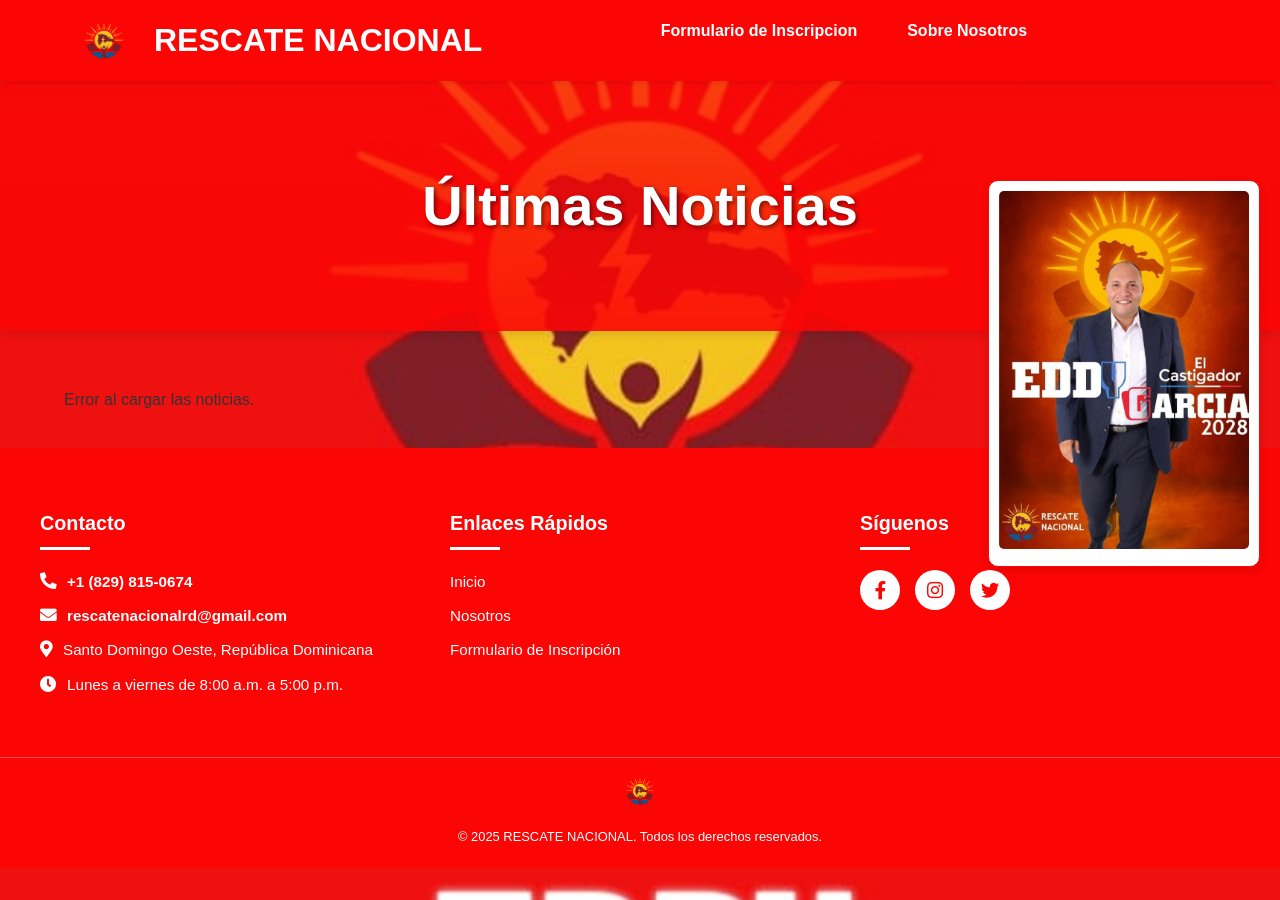
==== public/index.html @ 7941b859 "Add files via upload" ====
<!DOCTYPE html>
<html lang="es"> 
<head>
  <meta charset="UTF-8">
  <title>Rescate Nacional</title>
  <link rel="stylesheet" href="https://cdnjs.cloudflare.com/ajax/libs/font-awesome/5.15.4/css/all.min.css">
  <link rel="stylesheet" href="style.css">
  <link rel="icon" type="image/x-icon" href="img/loo-2.png">
</head>
<body>

  <body class="index-body">


  <header>
    <div class="logo">
      <img src="img/loo-2.png" alt="Logo Rescate Nacional" width="80">
      <span>RESCATE NACIONAL</span>
    </div>

    <nav>
      <ul>
        <li><a href="inscripcion1.html">Formulario de Inscripcion</a></li>
        <li><a href="nosotros.html">Sobre Nosotros</a></li>
        <li><a href="login.html" class="bto-inicio-sesion">Inicio sesion</a></li>
      </ul>
    </nav>

  </header>

  <div class="banner">
    <h1>Últimas Noticias</h1>
  </div>



  <div class="anuncios-laterales">
  <div class="anuncio-derecho">
    <img src="img/an.jpg" alt="anunico de donación">  </div>

</div>




  <section id="noticias">
    <!-- Las noticias cargadas desde el servidor aparecerán aquí -->
  </section>







  <footer class="site-footer">
    <div class="footer-container">
        <div class="footer-column contact-info">
            <h3>Contacto</h3>
            <ul>
                <li><i class="fas fa-phone-alt"></i> <a href="tel:+18298150674">+1 (829) 815-0674</a></li>
                <li><i class="fas fa-envelope"></i> <a href="mailto:rescatenacionalrd@gmail.com">rescatenacionalrd@gmail.com</a></li>
                <li><i class="fas fa-map-marker-alt"></i> Santo Domingo Oeste, República Dominicana</li>
                <li><i class="fas fa-clock"></i> Lunes a viernes de 8:00 a.m. a 5:00 p.m.</li>
            </ul>
        </div>

        <div class="footer-column quick-links">
            <h3>Enlaces Rápidos</h3>
            <ul>
                <li><a href="index.html">Inicio</a></li>
                <li><a href="nosotros.html">Nosotros</a></li>
                <li><a href="inscripcion1.html">Formulario de Inscripción</a></li>
            </ul>
        </div>

        <div class="footer-column social-media">
            <h3>Síguenos</h3>
            <div class="social-icons">
                <a href="https://www.facebook.com/profile.php?id=61574131103106" aria-label="Facebook"><i class="fab fa-facebook-f"></i></a>
                <a href="https://www.instagram.com/rescate.nacional?igsh=bzB2bGNpNnBtbDB0" aria-label="Instagram"><i class="fab fa-instagram"></i></a>
                <a href="https://x.com/RN_Oficia?t=tAsYveaGvLPW_T7rKswLDQ&s=09" aria-label="Twitter"><i class="fab fa-twitter"></i></a>
            </div>
        </div>
    </div>

    <div class="footer-bottom">
        <div class="footer-logo">
            <img src="img/loo-2.png" alt="Logo Rescate Nacional" width="60">
        </div>
        <p>&copy; 2025 RESCATE NACIONAL. Todos los derechos reservados.</p>
    </div>
</footer>


<script>
  let paginaActual = 1;
  const noticiasPorPagina = 5;

  function cargarNoticias(pagina = 1) {
    fetch(`/api/posts?page=${pagina}&limit=${noticiasPorPagina}`)
      .then(res => res.json())
      .then(data => {
        const contenedor = document.getElementById('noticias');
        contenedor.innerHTML = "";

        if (!data.noticias || data.noticias.length === 0) {
          contenedor.innerHTML = "<p>No hay noticias disponibles.</p>";
          return;
        }

        data.noticias.forEach(post => {
          const div = document.createElement('div');
          div.className = 'post';

          let mediaHTML = '';
          if (post.media) {
            const fileExtension = post.media.split('.').pop().toLowerCase();
            const mediaPath = `/uploads/${post.media}`;

            if (['jpg', 'jpeg', 'png', 'gif'].includes(fileExtension)) {
              mediaHTML = `<img src="${mediaPath}" width="100%" alt="Imagen de la noticia">`;
            } else if (['mp4', 'webm', 'ogg'].includes(fileExtension)) {
              mediaHTML = `
                <video width="100%" controls>
                  <source src="${mediaPath}" type="video/${fileExtension}">
                  Tu navegador no soporta el video.
                </video>`;
            }
          }

          div.innerHTML = `
            <h2>${post.title}</h2>
            <p>${post.content}</p>
            ${mediaHTML}
            <small>${post.fecha}</small>
          `;

          contenedor.appendChild(div);
        });

 // Agregar botones de paginación
        const paginacion = document.createElement('div');
        paginacion.className = 'paginacion';

        if (data.currentPage > 1) {
          const btnAnterior = document.createElement('button');
          btnAnterior.textContent = 'Anterior';
          btnAnterior.onclick = () => {
            paginaActual--;
            cargarNoticias(paginaActual);
          };
          paginacion.appendChild(btnAnterior);
        }

        if (data.currentPage < data.totalPages) {
          const btnSiguiente = document.createElement('button');
          btnSiguiente.textContent = 'Siguiente';
          btnSiguiente.onclick = () => {
            paginaActual++;
            cargarNoticias(paginaActual);
          };
          paginacion.appendChild(btnSiguiente);
        }

        contenedor.appendChild(paginacion);
      })
      .catch(error => {
        console.error("Error al cargar las noticias: ", error);
        document.getElementById('noticias').innerHTML = "<p>Error al cargar las noticias.</p>";
      });
  }

  // Cargar noticias al cargar la página
  document.addEventListener('DOMContentLoaded', () => cargarNoticias());

</script>


</body>
</html>
---- public/style.css ----
/* --- Variables CSS para colores --- */
:root {
    --primary-red: #fb0505; /* Rojo principal de la marca */
    --darker-red: #c40000; /* Rojo más oscuro para acentos, botones, hover */
    --light-red: #ffe6e6; /* Rojo muy claro para fondos sutiles o elementos destacados */
    --white: #ffffff; /* Blanco puro */
    --text-color: #333; /* Gris oscuro para el texto principal (mejor legibilidad) */
    --light-text: #555; /* Gris medio para texto secundario */
    --border-light: #e0e0e0; /* Gris claro para bordes sutiles */
    --shadow-color: rgba(0,0,0,0.1); /* Sombra estándar */
}

/* --- Base General --- */
body {
    font-family: Arial, sans-serif;
    margin: 0;
    padding: 0;
    background-color: var(--white); /* Fondo blanco por defecto */
    line-height: 1.6; /* Mejora la legibilidad del texto */
    color: var(--text-color);
}

.index-body {
    /* Mantiene tu imagen de fondo original, pero considera si combina con el esquema rojo/blanco.
       Si "fondo.jpg" es oscura o tiene muchos otros colores, podrías quitar esta sección
       para tener un fondo blanco puro en el index también, o usar una imagen más sutil. */
    background-image: url('img/fondo.jpg');
    background-size: cover;
    background-repeat: no-repeat;
    background-position: center top; /* Ajustado para mejor visibilidad */
    min-height: 100vh;
    background-attachment: fixed; /* Hace que el fondo se quede fijo al scrollear */
}

video {
    width: 40%;
    max-width: 720px;
    height: auto;
    border-radius: 10px;
    box-shadow: 0 0 10px var(--shadow-color);
    display: block;
    margin: 20px auto;
}

/* --- Header --- */
header {
    background-color: var(--primary-red); /* Fondo rojo */
    color: var(--white); /* Texto blanco */
    padding: 15px 5%; /* Ajustado para un header más compacto y espaciado lateral */
    text-align: center;
    display: flex; /* Para alinear el logo y la navegación */
    justify-content: space-between; /* Espacia los elementos */
    align-items: center; /* Centra verticalmente */
    box-shadow: 0 2px 5px var(--shadow-color); /* Sutil sombra para profundidad */
    position: sticky; /* Hace que el header se quede arriba al scrollear */
    top: 0;
    z-index: 1000; /* Asegura que esté por encima de otros elementos */
}

header .logo {
    font-size: 2em; /* Tamaño de fuente para el nombre de la organización */
    font-weight: bold;
    display: flex; /* Para alinear el logo y el texto RESCATE NACIONAL */
    align-items: center;
    gap: 10px; /* Espacio entre la imagen y el texto */
}

header .img img { /* Estilo para la imagen dentro del div .img (ajustado de tu código) */
    width: 80px; /* Tamaño del logo más adecuado para un header */
    height: auto;
    vertical-align: middle;
    margin-right: 0; /* Ya hay gap en .logo */
    /* Si tu logo es oscuro y necesitas que se vea blanco sobre el fondo rojo del header: */
    /* filter: brightness(0) invert(1); */
}


/* --- Navegación --- */
nav ul {
    list-style-type: none; /* Elimina las viñetas */
    padding: 0;
    margin: 0;
    display: flex; /* Para que los ítems del menú estén en línea */
    gap: 20px; /* Espaciado entre los ítems de la navegación */
}
 
nav ul li {
    display: inline; /* Se mantiene inline, pero flex en el ul es más potente */
    margin-right: 0; /* Se usa gap en el ul */
}
 
nav ul li a {
    text-decoration: none; /* Elimina el subrayado del enlace */
    color: var(--white); /* Texto blanco para contrastar con el rojo del header */
    padding: 8px 15px;
    border-radius: 5px;
    transition: background-color 0.3s ease, transform 0.3s ease;
    font-weight: bold;
}

nav ul li a:hover {
    background-color: var(--darker-red); /* Rojo más oscuro al pasar el ratón */
    transform: translateY(-2px); /* Pequeño efecto de elevación */
}

/* Estilo solo para el botón de Iniciar Sesión */
.bto-inicio-sesion {
    text-decoration: none; /* Elimina el subrayado del enlace */
    padding: 10px 20px;
    border-radius: 5px;
    background-color: #fb0505; 
    color: #fb0505; /* Texto blanco para que contraste */
    display: inline-block; /* Para que padding funcione correctamente como botón */
    font-weight: bold;
    text-transform: uppercase;
    /*transition: background-color 0.3s ease, transform 0.3s ease; /* Transición suave */
}

/* Efecto hover para el botón de Iniciar Sesión */
.bto-inicio-sesion:hover {
    background-color: #a30000; /* Rojo más oscuro al pasar el mouse */
    transform: 2px; /* Ligeramente más grande (opcional) */
}


/* --- Banner (principal) --- */
.banner {
    /* Fondo rojo semitransparente sobre una imagen o solo rojo */
    background: linear-gradient(rgba(251,5,5,0.7), rgba(251,5,5,0.9)), url('img/banner-noticias.jpg') no-repeat center center/cover;
    /* Si prefieres color sólido: background-color: var(--primary-red); */
    color: var(--white);
    text-align: center;
    padding: 80px 20px;
    margin-bottom: 20px;
    border-radius: 8px; /* Bordes redondeados */
    box-shadow: 0 4px 10px var(--shadow-color);
}

.banner h1 {
    font-size: 3.5em; /* Tamaño de fuente grande para el título */
    margin: 0;
    text-shadow: 2px 2px 4px rgba(0,0,0,0.5); /* Sombra para el texto */
}


/* --- Sección de Noticias --- */
#noticias {
    display: grid; /* Usamos Grid para un diseño de noticias más flexible */
    grid-template-columns: repeat(auto-fit, minmax(300px, 1fr)); /* Columnas responsivas */
    gap: 20px; /* Espacio entre las noticias */
    margin: 20px 5%; /* Margen lateral para centrar y dejar espacio */
    padding: 0;
}

.post {
    background-color: var(--white); /* Fondo blanco para cada noticia */
    border-radius: 8px;
    box-shadow: 0 4px 15px var(--shadow-color); /* Sombra más pronunciada */
    padding: 25px;
    text-align: left;
    display: flex;
    flex-direction: column;
    justify-content: space-between; /* Para que el footer de la noticia se pegue abajo */
    transition: transform 0.3s ease, box-shadow 0.3s ease; /* Transición para hover */
    border: 1px solid var(--border-light); /* Borde sutil para definir los posts */
}

.post:hover {
    transform: translateY(-5px); /* Efecto de elevación al pasar el ratón */
    box-shadow: 0 6px 20px rgba(0, 0, 0, 0.15); /* Sombra más fuerte al pasar el ratón */
}

.post h2 { /* Originalmente h3 en tu código, pero h2 es más apropiado para títulos de noticias */
    font-size: 1.8em;
    color: var(--darker-red); /* Títulos de noticias en rojo oscuro */
    margin-top: 0;
    margin-bottom: 15px;
}

.post .content { /* Se mantiene */
    font-size: 1em; /* Ajustado de 16px para usar em */
    color: var(--light-text);
    line-height: 1.7;
    margin-bottom: 20px;
}

.post img { /* Se mantiene */
    width: 100%;
    height: auto;
    border-radius: 8px;
    margin-top: 15px;
}

.post .fecha { /* Se mantiene */
    font-size: 0.85em; /* Ajustado de 12px */
    color: #888;
    margin-top: 10px;
    text-align: right;
}

/* Nota: .noticia-item y .anuncio (genérico) de tu CSS original no están siendo usados en el HTML proporcionado.
   Si los necesitas, asegúrate de que sus colores también se adapten al rojo/blanco.
   El .boton-rojo también parece no usarse directamente. Se mantendrá por si acaso, pero el bto-inicio-sesion es más específico. */
.noticia-item {
    background-color: var(--light-red); /* Adaptado a rojo claro */
    padding: 10px;
    margin-bottom: 10px;
    border-radius: 5px;
}
.boton-rojo {
    background-color: var(--darker-red); /* Rojo fuerte */
    color: var(--white);
    border: none;
    padding: 10px 20px;
    font-size: 16px;
    font-family: Arial, sans-serif;
    border-radius: 5px;
    cursor: pointer;
    transition: background-color 0.3s ease;
}
.boton-rojo:hover {
    background-color: #a30000;
}
.anuncio { /* Si este estilo de anuncio genérico es para algo más, se adapta */
    background-color: var(--light-red); /* Fondo rojo claro */
    border-left: 6px solid var(--darker-red); /* Rojo fuerte */
    padding: 15px 20px;
    margin: 20px auto;
    width: 90%;
    max-width: 800px;
    border-radius: 5px;
    box-shadow: 0 2px 6px var(--shadow-color);
}
.anuncio h3 {
    margin: 0 0 10px;
    color: var(--darker-red);
    font-size: 20px;
}
.anuncio p {
    margin: 0;
    color: var(--text-color);
    font-size: 16px;
}


/* --- Anuncios Laterales (optimizado) --- */
.anuncios-laterales {
    position: relative; /* Contenedor para los anuncios */
    width: 100%; /* Ocupa todo el ancho */
    display: flex; /* Para posicionar los anuncios */
    justify-content: space-between; /* Espacia los anuncios a los lados */
    pointer-events: none; /* Permite clickear a través si no hay contenido */
}

.anuncio-izquierdo,
.anuncio-derecho {
    position: fixed; /* Fija los anuncios en la pantalla */
    top: 180px; /* Ajusta la posición vertical */
    width: 250px; /* Ancho fijo para los anuncios */
    background-color: var(--white); /* Fondo blanco */
    border: 1px solid var(--primary-red); /* Borde rojo */
    border-radius: 10px;
    padding: 10px;
    box-shadow: 0 4px 10px var(--shadow-color);
    text-align: center;
    z-index: 998; /* Un poco menos que el header */
    pointer-events: auto; /* Permite interactuar con los anuncios */
}

.anuncio-derecho { /* Se mantiene como en tu código, pero ajustado */
    right: 20px;
}

.anuncio-derecho img { /* Se mantiene como en tu código, pero ajustado */
    width: 100%;
    height: auto;
    border-radius: 5px; /* Bordes ligeramente redondeados para la imagen */
}

.anuncio-izquierdo { /* Se mantiene como en tu código, pero ajustado */
    left: 20px;
    /* Tu código tenía position: inherit y right: 10px; para el izquierdo, lo cual lo colocaba a la derecha.
       Lo he cambiado a 'left: 20px' y 'position: fixed' para que funcione como un anuncio izquierdo real. */
}

.anuncio-izquierdo img { /* Se mantiene como en tu código, pero ajustado */
    width: 100%;
    height: auto;
    border-radius: 5px;
}

/* --- Footer (Diseño de varias columnas en rojo y blanco) --- */
.site-footer {
    background-color: var(--primary-red); /* Fondo rojo principal */
    color: var(--white); /* Texto blanco */
    padding: 40px 0 20px;
    font-size: 0.95em;
    line-height: 1.6;
}

.footer-container {
    display: flex;
    flex-wrap: wrap;
    justify-content: space-around;
    max-width: 1200px;
    margin: 0 auto;
    padding: 0 20px;
    gap: 30px;
}

.footer-column {
    flex: 1;
    min-width: 250px;
    margin-bottom: 20px;
}

.footer-column h3 {
    color: var(--white); /* Títulos de columna blancos */
    font-size: 1.3em;
    margin-bottom: 20px;
    position: relative;
    padding-bottom: 10px;
}

.footer-column h3::after {
    content: '';
    position: absolute;
    left: 0;
    bottom: 0;
    width: 50px;
    height: 3px;
    background-color: var(--white); /* Línea blanca debajo de los títulos */
}

.footer-column ul {
    list-style: none;
    padding: 0;
    margin: 0;
}

.footer-column ul li {
    margin-bottom: 10px;
    display: flex;
    align-items: flex-start;
    gap: 10px;
}

.footer-column ul li i {
    color: var(--white); /* Íconos blancos de contacto */
    font-size: 1.1em;
    margin-top: 3px;
}

.footer-column ul li a {
    color: var(--white); /* Enlaces blancos */
    text-decoration: none;
    transition: color 0.3s ease;
}

.footer-column ul li a:hover {
    color: #f2f2f2; /* Gris muy claro al pasar el ratón */
}

/* Redes Sociales con fondo blanco y texto rojo */
.social-icons {
    display: flex;
    gap: 15px;
    margin-top: 10px;
}

.social-icons a {
    color: var(--primary-red); /* Íconos de redes sociales en rojo */
    background-color: var(--white); /* Fondo blanco para los círculos de los íconos */
    width: 40px;
    height: 40px;
    border-radius: 50%;
    display: flex;
    justify-content: center;
    align-items: center;
    font-size: 1.2em;
    transition: background-color 0.3s ease, color 0.3s ease, transform 0.3s ease;
    text-decoration: none;
}

.social-icons a:hover {
    background-color: #f2f2f2; /* Gris claro al pasar el ratón sobre el círculo */
    color: var(--darker-red); /* Rojo oscuro para el ícono al pasar el ratón */
    transform: translateY(-3px);
}

/* Parte inferior del Footer (Logo y Derechos de Autor) */
.footer-bottom {
    border-top: 1px solid rgba(255, 255, 255, 0.3); /* Línea divisoria blanca semi-transparente */
    margin-top: 30px;
    padding-top: 20px;
    text-align: center;
    display: flex;
    flex-direction: column;
    align-items: center;
    gap: 15px;
}

.footer-logo img {
    max-width: 80px;
    height: auto;
    /* Si tu logo 'loo-2.png' es oscuro y necesitas que se vea blanco sobre el fondo rojo del footer: */
    /* filter: brightness(0) invert(1); */
    /* Si tu logo ya es blanco, puedes quitar la línea de filter */
}

.footer-bottom p {
    margin: 0;
    font-size: 0.85em;
    color: var(--white); /* Texto de derechos de autor blanco */
}

/* --- ESTILOS PARA PAGINAS INTERNAS (como "Nosotros") --- */

.inner-page-body {
    background-color: var(--white); /* Fondo blanco para páginas sin imagen de fondo */
    background-image: none; /* Asegura que no tenga la imagen de fondo de index-body */
    min-height: auto; /* Permite que la altura se ajuste al contenido */
}

.page-banner {
    /* Fondo rojo para el banner de páginas internas */
    background: linear-gradient(rgba(251,5,5,0.7), rgba(251,5,5,0.9)), url('img/banner-nosotros.jpg') no-repeat center center/cover;
    /* O simplemente: background-color: var(--primary-red); */
    color: var(--white);
    text-align: center;
    padding: 60px 20px;
    margin-bottom: 30px;
    box-shadow: 0 4px 10px var(--shadow-color);
}

.page-banner h1 {
    font-size: 3em;
    margin: 0;
    text-shadow: 2px 2px 4px rgba(0,0,0,0.5);
}

.page-banner p {
    font-size: 1.2em;
    margin-top: 10px;
    max-width: 800px;
    margin-left: auto;
    margin-right: auto;
}

.content-wrapper {
    max-width: 900px; /* Ancho máximo para el contenido principal */
    margin: 20px auto; /* Centra el contenido */
    padding: 0 20px; /* Padding a los lados */
}

.info-section {
    background-color: var(--white); /* Fondo blanco */
    border-radius: 8px;
    box-shadow: 0 4px 15px var(--shadow-color);
    padding: 30px;
    margin-bottom: 30px;
    line-height: 1.7;
    border: 1px solid var(--border-light); /* Borde sutil para definir las secciones */
}

.section-title {
    color: var(--primary-red); /* Títulos de sección en rojo */
    font-size: 2.2em;
    text-align: center;
    margin-bottom: 25px;
    border-bottom: 3px solid var(--primary-red); /* Línea roja */
    padding-bottom: 10px;
    display: inline-block; /* Para que la línea solo ocupe el ancho del texto */
    width: auto;
    left: 50%;
    transform: translateX(-50%);
    position: relative;
}

.info-section p {
    font-size: 1.1em;
    color: var(--text-color);
    text-align: justify; /* Justifica el texto para una lectura más formal */
    margin-bottom: 15px;
}

/* Estilos específicos para la sección de Valores */
.values-section {
    background-color: var(--white); /* Fondo blanco */
}

.values-grid {
    display: grid;
    grid-template-columns: repeat(auto-fit, minmax(280px, 1fr)); /* 2 o 3 columnas */
    gap: 25px;
    margin-top: 20px;
}

.value-item {
    background-color: var(--light-red); /* Fondo rojo muy claro para ítems de valor */
    border: 1px solid var(--primary-red); /* Borde rojo */
    border-radius: 8px;
    padding: 20px;
    text-align: center;
    box-shadow: 0 2px 8px rgba(0,0,0,0.08);
    transition: transform 0.3s ease, background-color 0.3s ease;
}

.value-item:hover {
    transform: translateY(-5px);
    background-color: var(--primary-red); /* Fondo rojo al pasar el ratón */
    color: var(--white); /* Texto blanco al pasar el ratón */
}
.value-item:hover h3 {
    color: var(--white); /* Títulos blancos al pasar el ratón */
}
.value-item:hover p {
    color: var(--white); /* Texto de párrafo blanco al pasar el ratón */
}

.value-item h3 {
    color: var(--darker-red); /* Títulos de valor en rojo oscuro */
    font-size: 1.5em;
    margin-top: 0;
    margin-bottom: 10px;
}

.value-item p {
    font-size: 0.95em;
    color: var(--text-color);
    text-align: center;
}

/* Estilos específicos para la sección de Contactos */
.contact-section {
    text-align: center;
}

.contact-info p {
    font-size: 1.1em;
    margin-bottom: 10px;
    color: var(--text-color);
}

.contact-info a {
    color: var(--primary-red); /* Enlaces de contacto en rojo */
    text-decoration: none;
    font-weight: bold;
    transition: color 0.3s ease;
}

.contact-info a:hover {
    color: var(--darker-red); /* Rojo oscuro al pasar el ratón */
    text-decoration: underline;
}

.contact-map {
    margin-top: 25px;
    border: 1px solid var(--border-light); /* Borde sutil */
    border-radius: 8px;
    overflow: hidden;
}

.contact-map p {
    font-style: italic;
    color: #777;
    margin-top: 10px;
}

.paginacion {
  display: flex;
  justify-content: center;
  gap: 10px;
  margin-top: 20px;
  margin-bottom: 40px;
}

.paginacion button {
  padding: 20px;
  background-color: #007bff;
  color: white;
  border: none;
  border-radius: 10px;
  cursor: pointer;
  font-weight: bold;
}

.paginacion button:hover {
  background-color: #0056b3;
}




/* --- Media Queries (Responsividad) --- */
@media (max-width: 1200px) {
    .anuncio-derecho,
    .anuncio-izquierdo {
        width: 180px; /* Anuncios más pequeños en pantallas medianas */
    }
}

@media (max-width: 900px) {
    header {
        flex-direction: column; /* Apila el logo y la navegación */
        gap: 10px;
    }

    nav ul {
        flex-direction: column; /* Apila los ítems del menú */
        gap: 10px;
    }

    nav ul li a {
        display: block; /* Ocupa todo el ancho disponible */
        text-align: center;
    }

    .banner h1 {
        font-size: 2.5em;
    }

    #noticias {
        grid-template-columns: 1fr; /* Una sola columna en pantallas pequeñas */
        margin: 20px;
    }

    .anuncio-izquierdo,
    .anuncio-derecho {
        display: none; /* Oculta los anuncios laterales en pantallas pequeñas */
    }

    /* Footer responsivo */
    .footer-column {
        min-width: 100%; /* Las columnas ocupan todo el ancho en pantallas pequeñas */
        text-align: center; /* Centra el texto */
    }

    .footer-column h3::after {
        left: 50%;
        transform: translateX(-50%); /* Centra la línea debajo del título */
    }

    .footer-column ul li {
        justify-content: center; /* Centra los ítems de lista */
    }

    .social-icons {
        justify-content: center; /* Centra los íconos sociales */
    }
}

@media (max-width: 768px) {
    .page-banner h1 {
        font-size: 2.5em;
    }
    .page-banner p {
        font-size: 1em;
    }
    .content-wrapper {
        margin: 20px 10px;
        padding: 0 10px;
    }
    .info-section {
        padding: 20px;
    }
    .section-title {
        font-size: 1.8em;
    }
    .values-grid {
        grid-template-columns: 1fr;
    }
}

@media (max-width: 600px) {
    header .logo {
        font-size: 1.5em;
    }
    header .img img {
        width: 60px;
    }
    .banner h1 {
        font-size: 2em;
        padding: 60px 10px;
    }
    .post {
        padding: 15px;
    }
    .post h2 {
        font-size: 1.5em;
    }
}

@media (max-width: 480px) {
    .page-banner h1 {
        font-size: 2em;
    }
    .info-section p {
        font-size: 1em;
    }
    .value-item h3 {
        font-size: 1.3em;
    }
    /* Footer responsivo */
    .site-footer {
        padding: 30px 0 15px;
    }
    .footer-column h3 {
        font-size: 1.2em;
    }
    .social-icons a {
        width: 35px;
        height: 35px;
        font-size: 1.1em;
    }
    .footer-logo img {
        max-width: 70px;
    }
}
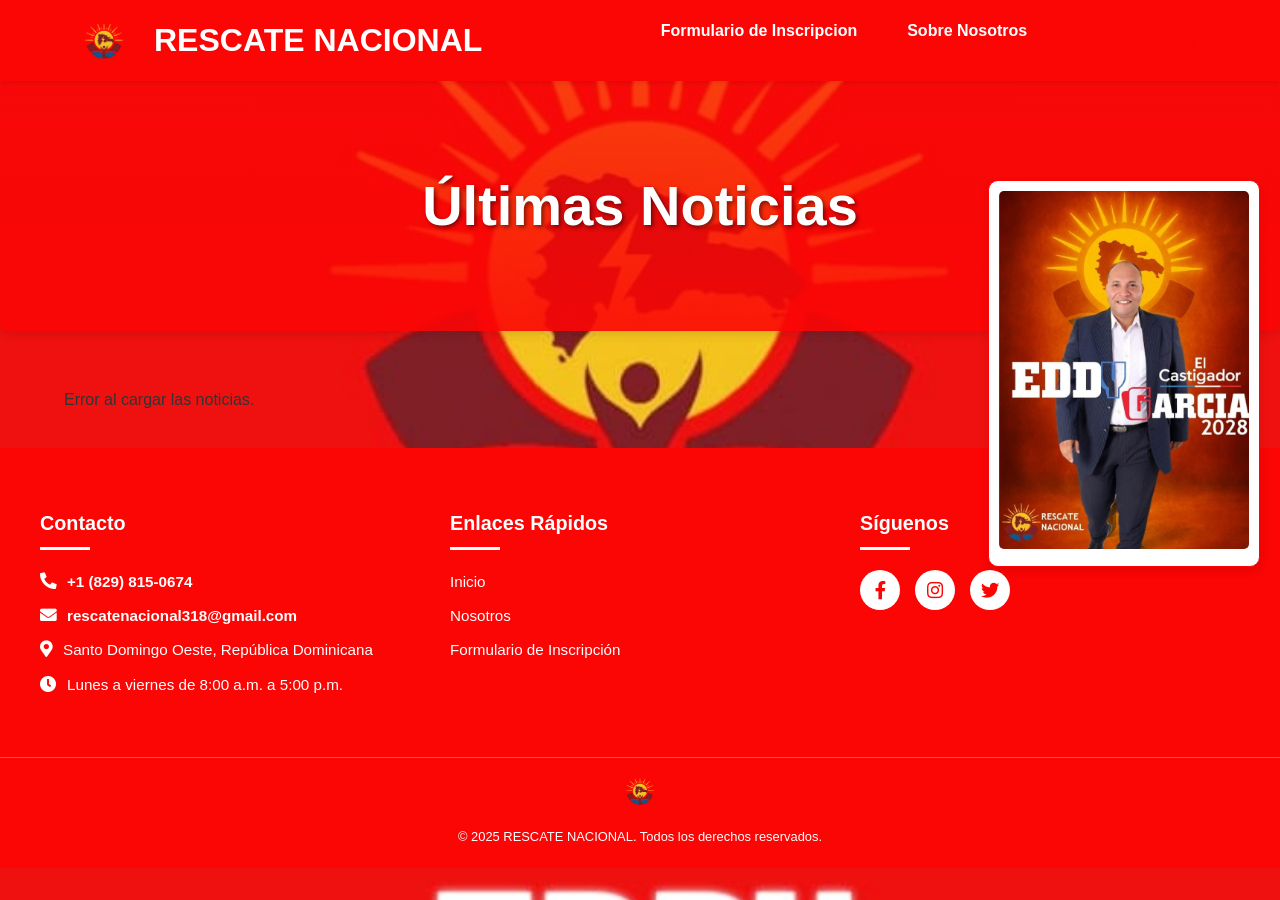
==== commit 69c00e03: "Update index.html" ====
--- a/public/index.html
+++ b/public/index.html
@@ -59,7 +59,7 @@
             <h3>Contacto</h3>
             <ul>
                 <li><i class="fas fa-phone-alt"></i> <a href="tel:+18298150674">+1 (829) 815-0674</a></li>
-                <li><i class="fas fa-envelope"></i> <a href="mailto:rescatenacionalrd@gmail.com">rescatenacionalrd@gmail.com</a></li>
+                <li><i class="fas fa-envelope"></i> <a href="mailto:rescatenacional318@gmail.com">rescatenacional318@gmail.com</a></li>
                 <li><i class="fas fa-map-marker-alt"></i> Santo Domingo Oeste, República Dominicana</li>
                 <li><i class="fas fa-clock"></i> Lunes a viernes de 8:00 a.m. a 5:00 p.m.</li>
             </ul>
@@ -179,3 +179,4 @@
 
 </body>
 </html>
+
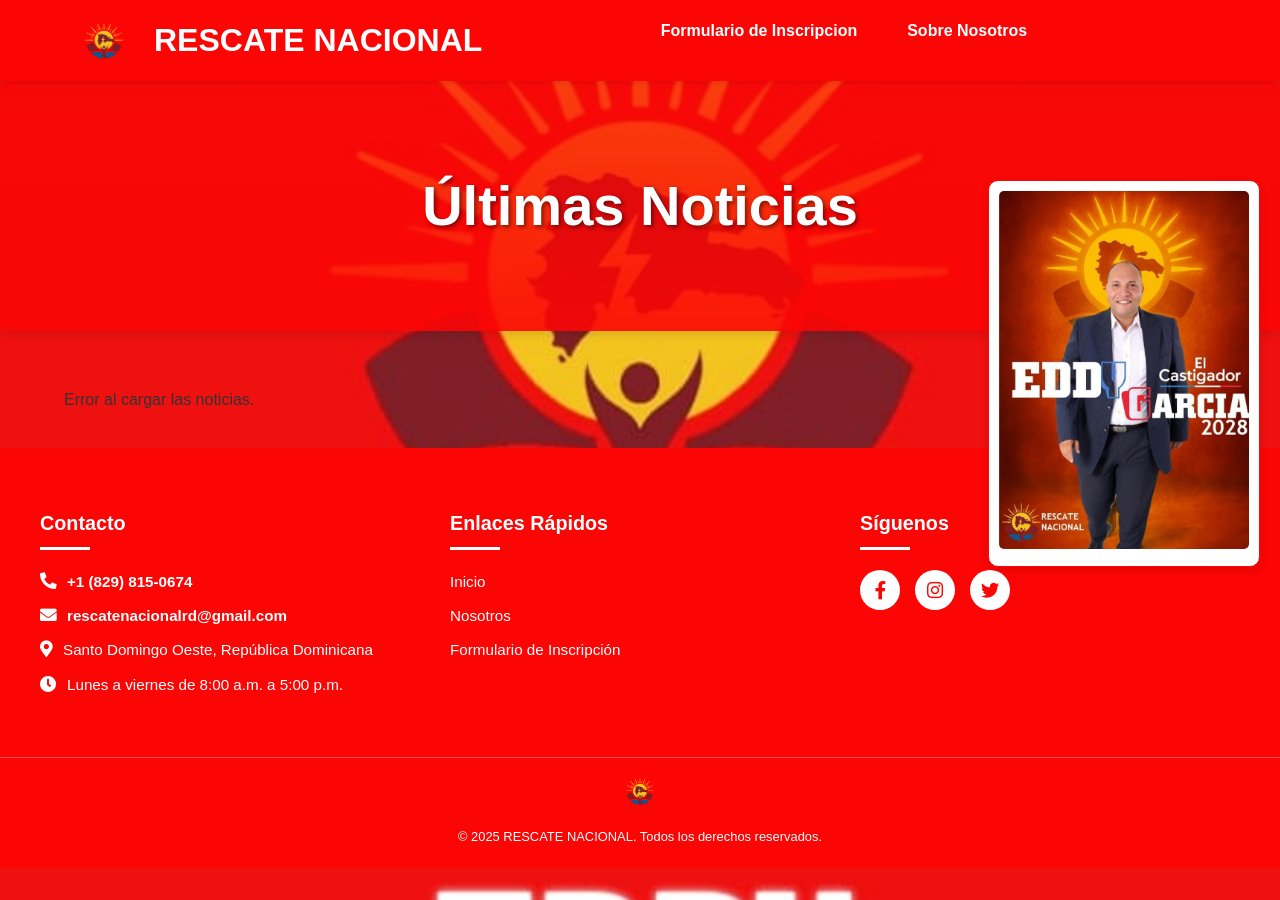
==== commit 52b323bd: "Update index.html" ====
--- a/public/index.html
+++ b/public/index.html
@@ -1,182 +1,180 @@
 <!DOCTYPE html>
 <html lang="es"> 
 <head>
-  <meta charset="UTF-8">
-  <title>Rescate Nacional</title>
-  <link rel="stylesheet" href="https://cdnjs.cloudflare.com/ajax/libs/font-awesome/5.15.4/css/all.min.css">
-  <link rel="stylesheet" href="style.css">
-  <link rel="icon" type="image/x-icon" href="img/loo-2.png">
+    <meta charset="UTF-8">
+    <title>Rescate Nacional</title>
+    <link rel="stylesheet" href="https://cdnjs.cloudflare.com/ajax/libs/font-awesome/5.15.4/css/all.min.css">
+    <link rel="stylesheet" href="style.css">
+    <link rel="icon" type="image/x-icon" href="img/loo-2.png">
 </head>
 <body>
 
-  <body class="index-body">
+    <body class="index-body">
 
+    <header>
+        <div class="logo">
+            <img src="img/loo-2.png" alt="Logo Rescate Nacional" width="80">
+            <span>RESCATE NACIONAL</span>
+        </div>
 
-  <header>
-    <div class="logo">
-      <img src="img/loo-2.png" alt="Logo Rescate Nacional" width="80">
-      <span>RESCATE NACIONAL</span>
+        <nav>
+            <ul>
+                <li><a href="inscripcion1.html">Formulario de Inscripcion</a></li>
+                <li><a href="nosotros.html">Sobre Nosotros</a></li>
+                <li><a href="login.html" class="bto-inicio-sesion">Inicio sesion</a></li>
+            </ul>
+        </nav>
+
+    </header>
+
+    <div class="banner">
+        <h1>Últimas Noticias</h1>
     </div>
 
-    <nav>
-      <ul>
-        <li><a href="inscripcion1.html">Formulario de Inscripcion</a></li>
-        <li><a href="nosotros.html">Sobre Nosotros</a></li>
-        <li><a href="login.html" class="bto-inicio-sesion">Inicio sesion</a></li>
-      </ul>
-    </nav>
-
-  </header>
-
-  <div class="banner">
-    <h1>Últimas Noticias</h1>
-  </div>
-
-
-
-  <div class="anuncios-laterales">
-  <div class="anuncio-derecho">
-    <img src="img/an.jpg" alt="anunico de donación">  </div>
-
-</div>
-
-
-
-
-  <section id="noticias">
-    <!-- Las noticias cargadas desde el servidor aparecerán aquí -->
-  </section>
-
-
-
-
-
-
-
-  <footer class="site-footer">
-    <div class="footer-container">
-        <div class="footer-column contact-info">
-            <h3>Contacto</h3>
-            <ul>
-                <li><i class="fas fa-phone-alt"></i> <a href="tel:+18298150674">+1 (829) 815-0674</a></li>
-                <li><i class="fas fa-envelope"></i> <a href="mailto:rescatenacional318@gmail.com">rescatenacional318@gmail.com</a></li>
-                <li><i class="fas fa-map-marker-alt"></i> Santo Domingo Oeste, República Dominicana</li>
-                <li><i class="fas fa-clock"></i> Lunes a viernes de 8:00 a.m. a 5:00 p.m.</li>
-            </ul>
-        </div>
-
-        <div class="footer-column quick-links">
-            <h3>Enlaces Rápidos</h3>
-            <ul>
-                <li><a href="index.html">Inicio</a></li>
-                <li><a href="nosotros.html">Nosotros</a></li>
-                <li><a href="inscripcion1.html">Formulario de Inscripción</a></li>
-            </ul>
-        </div>
-
-        <div class="footer-column social-media">
-            <h3>Síguenos</h3>
-            <div class="social-icons">
-                <a href="https://www.facebook.com/profile.php?id=61574131103106" aria-label="Facebook"><i class="fab fa-facebook-f"></i></a>
-                <a href="https://www.instagram.com/rescate.nacional?igsh=bzB2bGNpNnBtbDB0" aria-label="Instagram"><i class="fab fa-instagram"></i></a>
-                <a href="https://x.com/RN_Oficia?t=tAsYveaGvLPW_T7rKswLDQ&s=09" aria-label="Twitter"><i class="fab fa-twitter"></i></a>
-            </div>
+    <div class="anuncios-laterales">
+        <div class="anuncio-derecho">
+            <img src="img/an.jpg" alt="anunico de donación"> 
         </div>
     </div>
 
-    <div class="footer-bottom">
-        <div class="footer-logo">
-            <img src="img/loo-2.png" alt="Logo Rescate Nacional" width="60">
+    <section id="noticias">
+        </section>
+
+    <footer class="site-footer">
+        <div class="footer-container">
+            <div class="footer-column contact-info">
+                <h3>Contacto</h3>
+                <ul>
+                    <li><i class="fas fa-phone-alt"></i> <a href="tel:+18298150674">+1 (829) 815-0674</a></li>
+                    <li><i class="fas fa-envelope"></i> <a href="mailto:rescatenacionalrd@gmail.com">rescatenacionalrd@gmail.com</a></li>
+                    <li><i class="fas fa-map-marker-alt"></i> Santo Domingo Oeste, República Dominicana</li>
+                    <li><i class="fas fa-clock"></i> Lunes a viernes de 8:00 a.m. a 5:00 p.m.</li>
+                </ul>
+            </div>
+
+            <div class="footer-column quick-links">
+                <h3>Enlaces Rápidos</h3>
+                <ul>
+                    <li><a href="index.html">Inicio</a></li>
+                    <li><a href="nosotros.html">Nosotros</a></li>
+                    <li><a href="inscripcion1.html">Formulario de Inscripción</a></li>
+                </ul>
+            </div>
+
+            <div class="footer-column social-media">
+                <h3>Síguenos</h3>
+                <div class="social-icons">
+                    <a href="https://www.facebook.com/profile.php?id=61574131103106" aria-label="Facebook"><i class="fab fa-facebook-f"></i></a>
+                    <a href="https://www.instagram.com/rescate.nacional?igsh=bzB2bGNpNnBtbDB0" aria-label="Instagram"><i class="fab fa-instagram"></i></a>
+                    <a href="https://x.com/RN_Oficia?t=tAsYveaGvLPW_T7rKswLDQ&s=09" aria-label="Twitter"><i class="fab fa-twitter"></i></a>
+                </div>
+            </div>
         </div>
-        <p>&copy; 2025 RESCATE NACIONAL. Todos los derechos reservados.</p>
-    </div>
-</footer>
 
+        <div class="footer-bottom">
+            <div class="footer-logo">
+                <img src="img/loo-2.png" alt="Logo Rescate Nacional" width="60">
+            </div>
+            <p>&copy; 2025 RESCATE NACIONAL. Todos los derechos reservados.</p>
+        </div>
+    </footer>
 
 <script>
-  let paginaActual = 1;
-  const noticiasPorPagina = 5;
+    let paginaActual = 1;
+    const noticiasPorPagina = 5;
 
-  function cargarNoticias(pagina = 1) {
-    fetch(`/api/posts?page=${pagina}&limit=${noticiasPorPagina}`)
-      .then(res => res.json())
-      .then(data => {
-        const contenedor = document.getElementById('noticias');
-        contenedor.innerHTML = "";
+    function cargarNoticias(pagina = 1) {
+        fetch(`/api/posts?page=${pagina}&limit=${noticiasPorPagina}`)
+            .then(res => res.json())
+            .then(data => {
+                const contenedor = document.getElementById('noticias');
+                contenedor.innerHTML = "";
 
-        if (!data.noticias || data.noticias.length === 0) {
-          contenedor.innerHTML = "<p>No hay noticias disponibles.</p>";
-          return;
-        }
+                if (!data.noticias || data.noticias.length === 0) {
+                    contenedor.innerHTML = "<p>No hay noticias disponibles.</p>";
+                    return;
+                }
 
-        data.noticias.forEach(post => {
-          const div = document.createElement('div');
-          div.className = 'post';
+                // Creamos los contenedores para la estructura de la página
+                const gridNoticias = document.createElement('div');
+                gridNoticias.className = 'grid-noticias';
 
-          let mediaHTML = '';
-          if (post.media) {
-            const fileExtension = post.media.split('.').pop().toLowerCase();
-            const mediaPath = `/uploads/${post.media}`;
+                const noticiaPrincipal = document.createElement('div');
+                noticiaPrincipal.className = 'noticia-principal';
+                const noticiasSecundarias = document.createElement('div');
+                noticiasSecundarias.className = 'noticias-secundarias';
 
-            if (['jpg', 'jpeg', 'png', 'gif'].includes(fileExtension)) {
-              mediaHTML = `<img src="${mediaPath}" width="100%" alt="Imagen de la noticia">`;
-            } else if (['mp4', 'webm', 'ogg'].includes(fileExtension)) {
-              mediaHTML = `
-                <video width="100%" controls>
-                  <source src="${mediaPath}" type="video/${fileExtension}">
-                  Tu navegador no soporta el video.
-                </video>`;
-            }
-          }
+                data.noticias.forEach((post, index) => {
+                    let mediaHTML = '';
+                    if (post.media) {
+                        const fileExtension = post.media.split('.').pop().toLowerCase();
+                        const mediaPath = `/uploads/${post.media}`;
+                        if (['jpg', 'jpeg', 'png', 'gif'].includes(fileExtension)) {
+                            mediaHTML = `<img src="${mediaPath}" alt="Imagen de la noticia">`;
+                        } else if (['mp4', 'webm', 'ogg'].includes(fileExtension)) {
+                            mediaHTML = `<video width="100%" controls><source src="${mediaPath}" type="video/${fileExtension}"></video>`;
+                        }
+                    }
 
-          div.innerHTML = `
-            <h2>${post.title}</h2>
-            <p>${post.content}</p>
-            ${mediaHTML}
-            <small>${post.fecha}</small>
-          `;
+                    const div = document.createElement('div');
+                    div.className = 'post';
+                    div.innerHTML = `
+                        <h2>${post.title}</h2>
+                        <p>${post.content}</p>
+                        ${mediaHTML}
+                        <small>${post.fecha}</small>
+                    `;
 
-          contenedor.appendChild(div);
-        });
+                    if (index === 0) {
+                        // La primera noticia va en el contenedor principal
+                        noticiaPrincipal.appendChild(div);
+                    } else {
+                        // El resto de las noticias van en el contenedor secundario
+                        noticiasSecundarias.appendChild(div);
+                    }
+                });
 
- // Agregar botones de paginación
-        const paginacion = document.createElement('div');
-        paginacion.className = 'paginacion';
+                // Agregamos los contenedores al grid principal
+                gridNoticias.appendChild(noticiaPrincipal);
+                gridNoticias.appendChild(noticiasSecundarias);
+                contenedor.appendChild(gridNoticias);
 
-        if (data.currentPage > 1) {
-          const btnAnterior = document.createElement('button');
-          btnAnterior.textContent = 'Anterior';
-          btnAnterior.onclick = () => {
-            paginaActual--;
-            cargarNoticias(paginaActual);
-          };
-          paginacion.appendChild(btnAnterior);
-        }
+                // Agregar botones de paginación
+                const paginacion = document.createElement('div');
+                paginacion.className = 'paginacion';
 
-        if (data.currentPage < data.totalPages) {
-          const btnSiguiente = document.createElement('button');
-          btnSiguiente.textContent = 'Siguiente';
-          btnSiguiente.onclick = () => {
-            paginaActual++;
-            cargarNoticias(paginaActual);
-          };
-          paginacion.appendChild(btnSiguiente);
-        }
+                if (data.currentPage > 1) {
+                    const btnAnterior = document.createElement('button');
+                    btnAnterior.textContent = 'Anterior';
+                    btnAnterior.onclick = () => {
+                        paginaActual--;
+                        cargarNoticias(paginaActual);
+                    };
+                    paginacion.appendChild(btnAnterior);
+                }
 
-        contenedor.appendChild(paginacion);
-      })
-      .catch(error => {
-        console.error("Error al cargar las noticias: ", error);
-        document.getElementById('noticias').innerHTML = "<p>Error al cargar las noticias.</p>";
-      });
-  }
+                if (data.currentPage < data.totalPages) {
+                    const btnSiguiente = document.createElement('button');
+                    btnSiguiente.textContent = 'Siguiente';
+                    btnSiguiente.onclick = () => {
+                        paginaActual++;
+                        cargarNoticias(paginaActual);
+                    };
+                    paginacion.appendChild(btnSiguiente);
+                }
 
-  // Cargar noticias al cargar la página
-  document.addEventListener('DOMContentLoaded', () => cargarNoticias());
+                contenedor.appendChild(paginacion);
+            })
+            .catch(error => {
+                console.error("Error al cargar las noticias: ", error);
+                document.getElementById('noticias').innerHTML = "<p>Error al cargar las noticias.</p>";
+            });
+    }
 
+    // Cargar noticias al cargar la página
+    document.addEventListener('DOMContentLoaded', () => cargarNoticias());
 </script>
 
 
 </body>
 </html>
-
